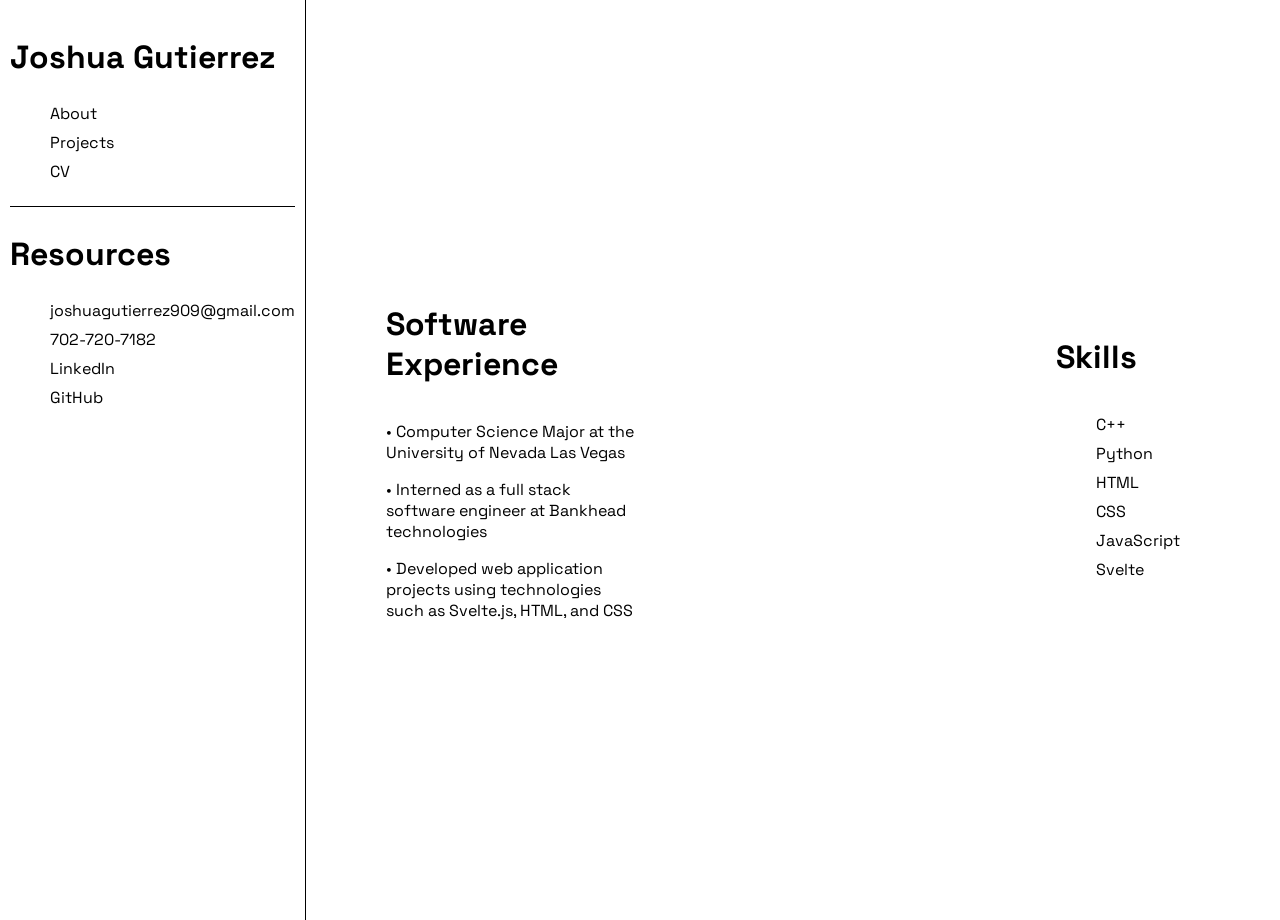
==== about.html @ 05aca9e1 "first com" ====
<!DOCTYPE html>
<html lang="en">

<head>
    <meta charset="UTF-8">
    <meta http-equiv="X-UA-Compatible" content="IE=edge">
    <meta name="viewport" content="width=device-width, initial-scale=1.0">
    <title>Document</title>
    <link rel="stylesheet" href="style.css">

    <link rel="preconnect" href="https://fonts.googleapis.com">
    <link rel="preconnect" href="https://fonts.gstatic.com" crossorigin>
    <link href="https://fonts.googleapis.com/css2?family=Space+Grotesk:wght@300..700&display=swap" rel="stylesheet">
</head>

<body>
    <div class="wrapper">
        <nav class="sidebar">
            <div class="list-container">
                <div class="list1">
                    <a href="home.html">
                        <h1>Joshua Gutierrez</h1>
                    </a>
                    <ul>
                        <a href="about.html">
                            <li>About</li>
                        </a>
                        <a href="projects.html">
                            <li>Projects</li>
                        </a>
                        <a href="cv.html">
                            <li>CV</li>
                        </a>
                    </ul>
                </div>
                <div>
                    <h2>Resources</h2>
                    <ul class="list2">
                        <li>joshuagutierrez909@gmail.com</li>
                        <li>702-720-7182</li>
                        <a href="https://www.linkedin.com/in/joshg04/">
                            <li>LinkedIn</li>
                        </a>
                        <a href="https://github.com/joshg04">
                            <li>GitHub</li>
                        </a>
                    </ul>
                </div>
            </div>
        </nav>
    </div>



    <div class="about-container">
        <div class="text-container">
            <h1>Software Experience</h1>
            <div class=about-content>
                <p> Computer Science Major at the University of Nevada Las Vegas</p>
                <p> Interned as a full stack software engineer at Bankhead technologies</p>
                <p> Developed web application projects using technologies such as Svelte.js, HTML, and CSS</p>
            </div>
        </div>
        <div class="skills-content">
            <h1>Skills</h1>
            <ul>
                <li>C++</li>
                <li>Python</li>
                <li>HTML</li>
                <li>CSS</li>
                <li>JavaScript</li>
                <li>Svelte</li>
            </ul>
        </div>
    </div>
</body>

</html>
---- style.css ----
body{
    margin: 0px;
    display: flex;
    position: fixed;
    font-family: "Space Grotesk", sans-serif;
}

a{
    text-decoration: none;
    color: inherit;
}

.wrapper{
    border-right: solid 1px black;

    animation-name: slideInLeft;
    animation-duration: 1s;
}

@keyframes slideInTop{
    from{
        transform: translateY(-400px);
    }

    to{
        transform: translateY(0px);
    }
}

@keyframes slideInBottom{
    from{
        transform: translateY(400px);
    }

    to{
        transform: translateY(0px);
    }
}

@keyframes slideInLeft{
    from{
        transform: translateX(-400px);
    }

    to{
        transform: translateX(0px);
    }
}

@keyframes slideInRight{
    from{
        transform: translateX(600px);
    }

    to{
        transform: translateX(0px);
    }
}

.list-container{
    display: flex;
    flex-direction: column;
    height: 100vh;
    padding: 10px;
}

.list1{
    border-bottom: solid 1px black;
    text-align: left;
}

ul{
    list-style: none;
}

li{
    padding-bottom: 8px;
    text-align: left;
}

h1, h2{
    font-size: 2em;
}

#me{
    height: auto;
    max-width: 100%;
}

.personal-portrait{
    padding: 10px;

    height: 55vh;
    width: 55vh;
    position: fixed;
    display: flex;
    align-items: center;
    justify-content: center;
    margin-left: 650px;
    

    animation-name: slideInBottom;
    animation-duration: 1s;
}

.main-container{
    display: flex;
    height: 97vh;
    padding: 40px;
    margin-left: 40px;
    justify-content: center;
    align-items: center;

}

.text-container{
    display: flex;
    flex-direction: column;
    margin-right: 400px;

    animation-name: slideInTop;
    animation-duration: 1s;
}

.cv-container{
    margin-left: 200px;

    animation-name: slideInRight;
    animation-duration: 1s;
}

#cv{
    height: 45%;
    width: auto;
    object-fit: cover;
}


.project-content{
    padding: 20px;
}

.project-video{
    padding: 20px;
}

.proj-container{
    scroll-snap-type: y mandatory;
    overflow-y: scroll;
    height: 100vh;
}

.project{
    display: flex;
    align-items: center;
    justify-content: center;
    scroll-snap-align: start;
    height: 100vh;
}

.about-content p::before{
    content: '\2022'
}

.skills-content{
    display: flex;
    flex-direction: column;
    padding: 20px;
}

.about-container{
    display:flex;
    flex-direction: row;
    align-items: center;
    padding: 80px;
}
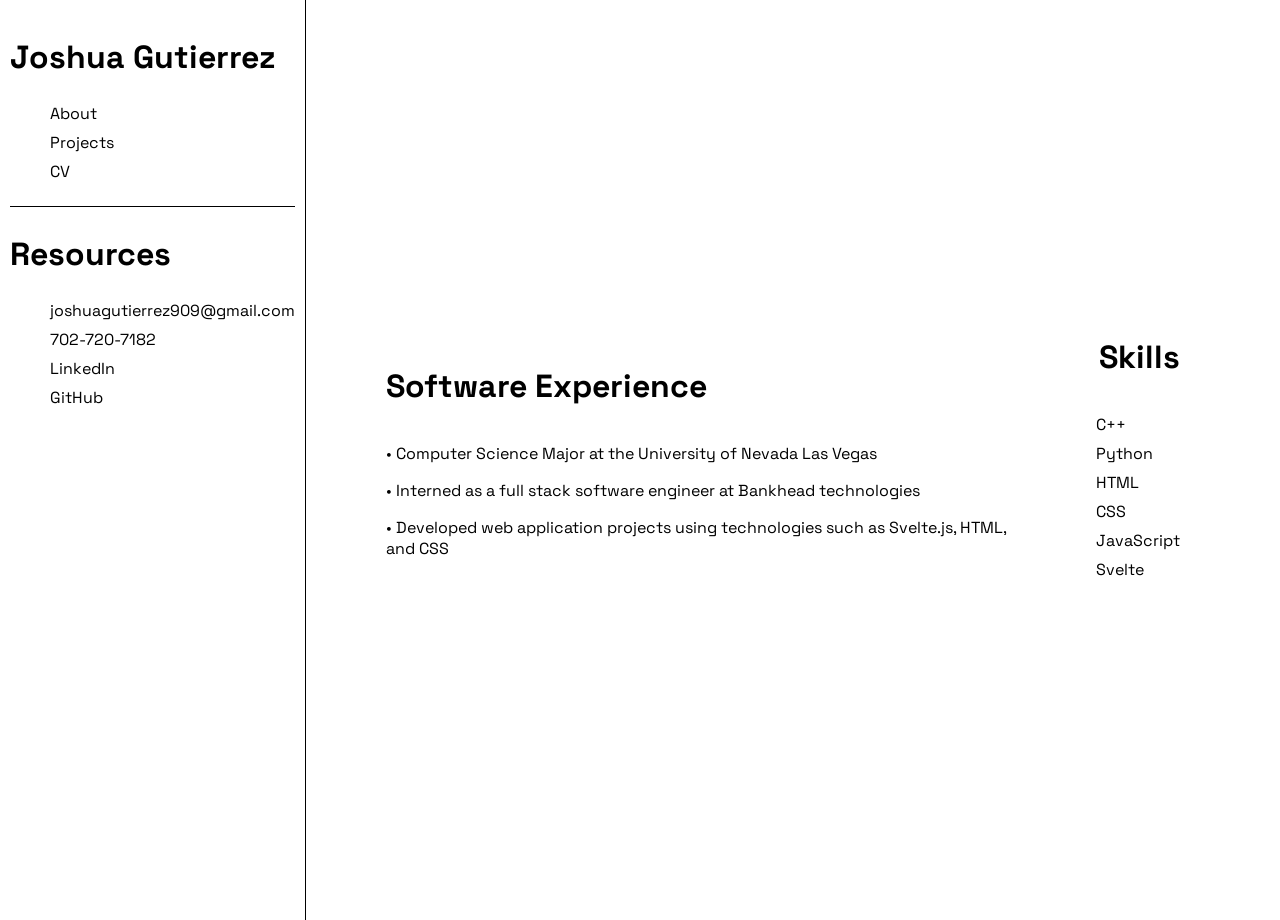
==== commit 47d78f38: "fixed dynamic placement" ====
--- a/about.html
+++ b/about.html
@@ -14,11 +14,12 @@
 </head>
 
 <body>
+    <div class="about-wrapper">
     <div class="wrapper">
         <nav class="sidebar">
             <div class="list-container">
                 <div class="list1">
-                    <a href="home.html">
+                    <a href="index.html">
                         <h1>Joshua Gutierrez</h1>
                     </a>
                     <ul>
@@ -73,6 +74,7 @@
             </ul>
         </div>
     </div>
+</div>
 </body>
 
 </html>
--- a/style.css
+++ b/style.css
@@ -90,15 +90,11 @@
 .personal-portrait{
     padding: 10px;
 
-    height: 55vh;
-    width: 55vh;
-    position: fixed;
+    height: 100%;
+    width: 100%;
     display: flex;
     align-items: center;
     justify-content: center;
-    margin-left: 650px;
-    
-
     animation-name: slideInBottom;
     animation-duration: 1s;
 }
@@ -106,32 +102,36 @@
 .main-container{
     display: flex;
     height: 97vh;
-    padding: 40px;
-    margin-left: 40px;
+    padding: 80px;
     justify-content: center;
     align-items: center;
-
 }
 
 .text-container{
     display: flex;
     flex-direction: column;
-    margin-right: 400px;
 
     animation-name: slideInTop;
     animation-duration: 1s;
 }
 
 .cv-container{
-    margin-left: 200px;
+    display: flex;
+    justify-content: center;
+    align-items: center;
+    width: 100vw;
 
     animation-name: slideInRight;
     animation-duration: 1s;
 }
 
+.cv-mainwrapper{
+    display: flex;
+    width: 100vw
+}
+
 #cv{
-    height: 45%;
-    width: auto;
+    height: 100vh;
     object-fit: cover;
 }
 
@@ -166,11 +166,18 @@
     display: flex;
     flex-direction: column;
     padding: 20px;
+    text-align: Right;
 }
 
 .about-container{
     display:flex;
-    flex-direction: row;
     align-items: center;
     padding: 80px;
+    justify-content: space-between;
+    width: 100vw;
+}
+
+.about-wrapper{
+    display: flex;
+    width: 100vw;
 }
